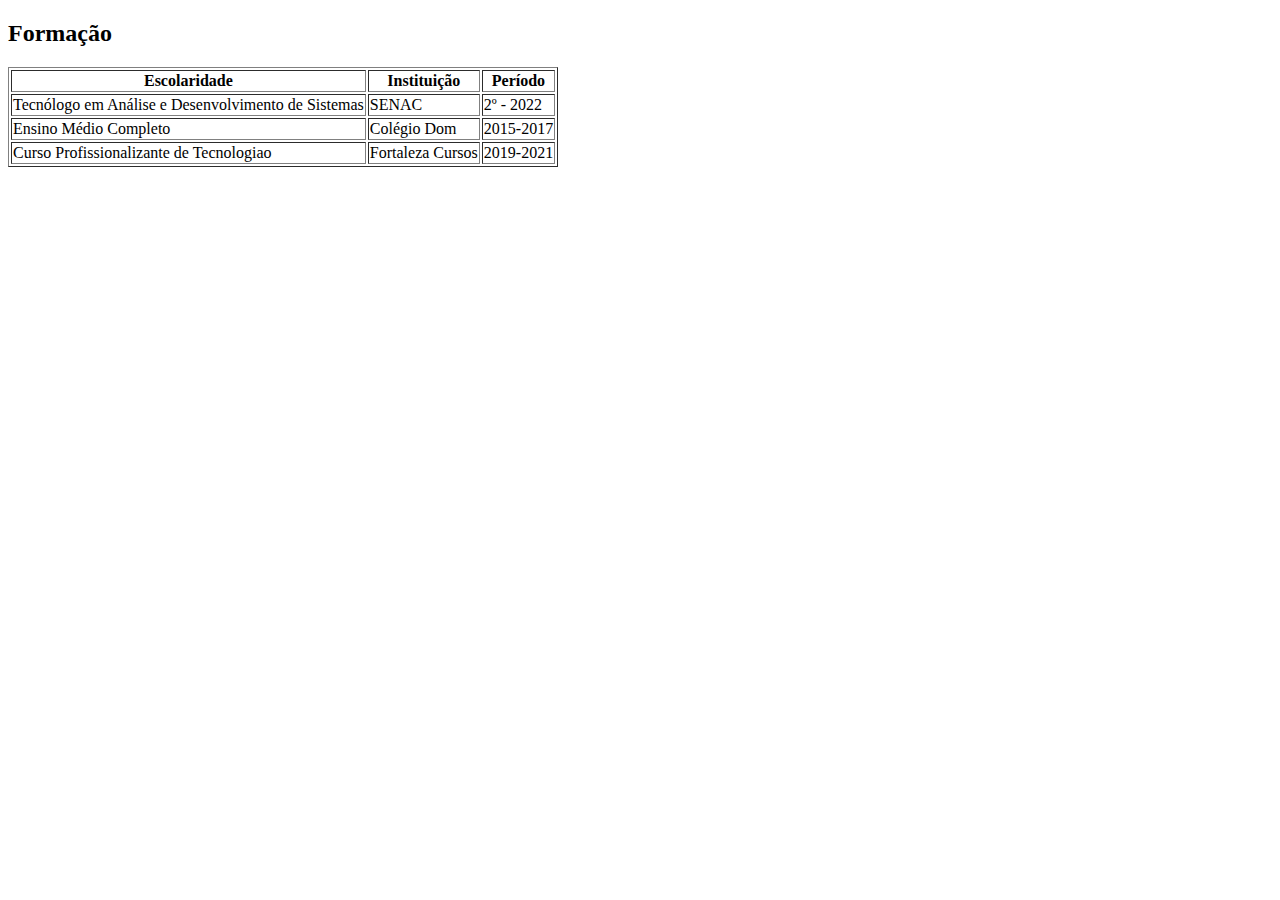
==== curriculo 2/formacao.html @ 20b70273 "curriculo 2" ====
<!DOCTYPE html>
<html lang="pt-br">
<head>
    <meta charset="UTF-8">
    <meta http-equiv="X-UA-Compatible" content="IE=edge">
    <meta name="viewport" content="width=device-width, initial-scale=1.0">
    <title>Formação</title>
</head>
<body>
    <div id="Formacao">
        <h2>Formação</h2>
        <table border ="1" id="customers">
            <tr>
                <th>Escolaridade</th>
                <th>Instituição</th>
                <th>Período</th>
            </tr>
            <tr>
                <td>Tecnólogo em Análise e Desenvolvimento de Sistemas</td>
                <td>SENAC</td>
                <td>2º - 2022</td>
            </tr>
            <tr>
                <td>Ensino Médio Completo</td>
                <td>Colégio Dom</td>
                <td>2015-2017</td>
            </tr>
            <tr>
                <td>Curso Profissionalizante de Tecnologiao</td>
                <td>Fortaleza Cursos</td>
                <td>2019-2021</td>
            </tr>
    </div>
</body>
</html>
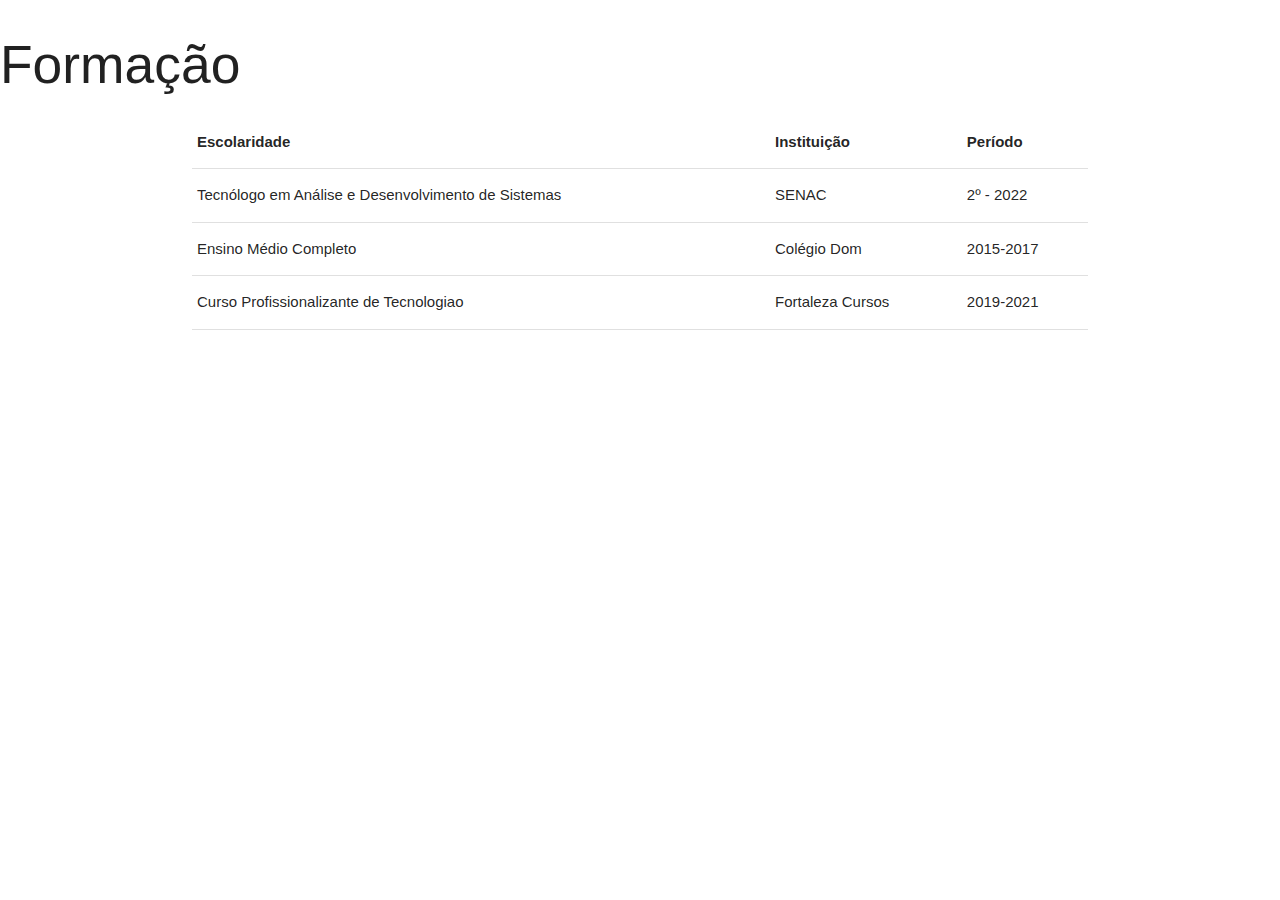
==== commit f974b500: "curriculo mat" ====
--- a/curriculo 2/formacao.html
+++ b/curriculo 2/formacao.html
@@ -4,12 +4,14 @@
     <meta charset="UTF-8">
     <meta http-equiv="X-UA-Compatible" content="IE=edge">
     <meta name="viewport" content="width=device-width, initial-scale=1.0">
+    <link rel="stylesheet" href="materialize/css/materialize.min.css">
+    <link rel="stylesheet" href="materialize/js/materialize.min.js">
     <title>Formação</title>
 </head>
 <body>
     <div id="Formacao">
         <h2>Formação</h2>
-        <table border ="1" id="customers">
+        <table class=" container highlight">
             <tr>
                 <th>Escolaridade</th>
                 <th>Instituição</th>
